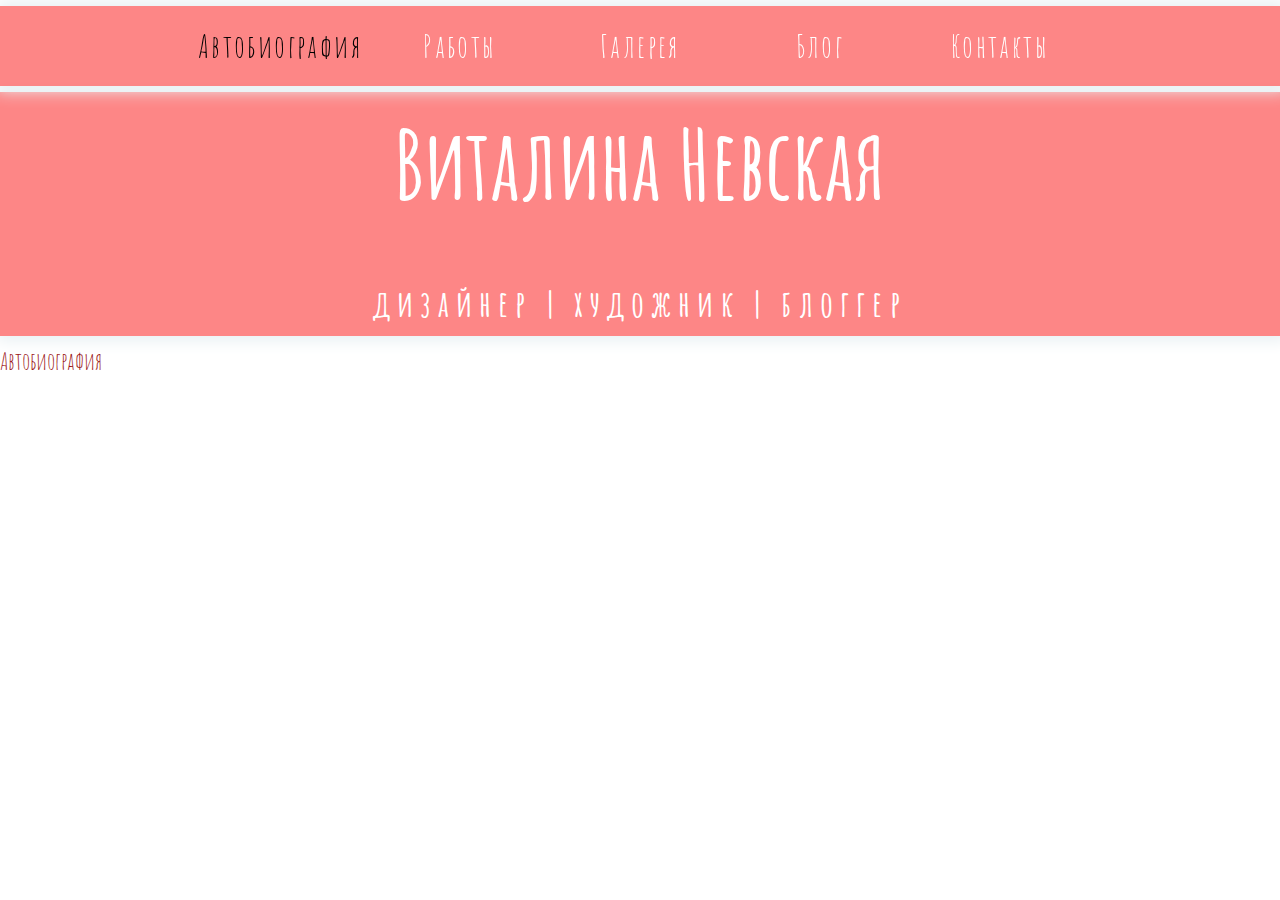
==== avtobiografiy.html @ fa7b2b51 "галерея" ====
<!DOCTYPE html>
<html lang="ru">
    <head>
        <meta charset="utf-8">
        <title>Виталина Невская | дизайнер | художник | блоггер</title>
        <link rel="stylesheet" href="styles/main.css">
        <link href="https://fonts.googleapis.com/css?family=Amatic+SC&display=swap" rel="stylesheet">
        <meta name="viewport" content="width=device-width, initial-scale=1">
    </head>

    <body>
        <header>
            <nav>
                <ul class="top_menu" title="Навигация">
                    <li class="active_page">Автобиография</li>
                    <li><a href="work.html">Работы</a></li>
                    <li><a href=gallery.html>Галерея</a></li>
                    <li><a href="blog.html">Блог</a>
                        <ul class="submenu">
                            <li><a href="#">О личном</a></li>
                            <li><a href="#">Лайфхаки</a></li>
                        </ul>
                    </li>    
                    <li><a href="contact.html">Контакты</a></li>
                </ul>
            </nav>
            <h1 title="Главная страница"><a href=index.html>Виталина Невская</a></h1>
            <h3 title="Специализация">дизайнер | художник | блоггер</h3>
        </header>

        <section>
            Автобиография
        </section>

        <footer>

        </footer>
    </body>

</html>
---- styles/main.css ----
* {
    box-sizing: border-box;
    }

body {
    font-size: 1.5em;
    font-family: 'Amatic SC', cursive;
    color: rgb(155, 24, 24);
    margin: 0;
    padding: 0;
    background-image: url("../images/bg.png");
    background-size: 100%;
    background-repeat: no-repeat;
    }

header, nav {
    width: 100%;
    color: #fff;
    background-color:#fc6363c5;
    box-shadow: 2px 0px 15px 5px #e9f0f3;
    }

header h1 {
    margin-top: 92px;
    }

header h1, header h3 {
    text-align: center;
    font-size: 4em;
    padding: 10px;
    margin-bottom: 10px;
    }

header h3{
    font-size: 1.5em;
    letter-spacing: 0.2em;
    }

nav{
    position: fixed;
    top: 6px;
    }

nav ul {
    list-style: none;
    letter-spacing: 0.1em;
    padding: 0;
    margin: 0;
    }

nav a {
    color: #fff;
    text-decoration: none;
    }

nav a:hover {
    color: rgb(3, 15, 15);
    text-decoration: underline;
    }

h1>a {
    text-decoration: none;
    color: #fff;
    }

h1>a:hover {
    color: rgb(48, 46, 46);
    }

.active_page {
    color: black;
}

.top_menu{
    width: 900px;
    display: grid;
    grid-template-columns: repeat(5, 1fr);
    text-align: center;
    margin: 20px auto;
    }

.top_menu > li {
    display: inline-block;
    position: relative;
    font-size: 1.3em;
    }

.submenu {
    position: absolute;
    transform: scaleY(0);
    transform-origin: 0 0;
    transition: 0.3s linear;
    text-align: left;
    line-height: 2em;
    padding-top: 5px;
    }

ul.submenu {
    width: 180px;
    padding-left: 50px;
    background-color:#ff7c7c;
    }
      
.top_menu > li:hover .submenu{
    transform: scaleY(1);
    }

/*.two_columns {
    display: grid;
    grid-template-columns: repeat(2, 1fr);
    }

.two_columns p {
    text-align: justify;
    padding: 5px 10px;
    margin: 5px;
    width: 85%;
    }
h2.product_name {
    font-size: 1.2em;
    text-align: center;
    margin-top: 20px;
    color: #ffa000;
    }
 p.product_price {
    margin: 20px 0;
    }
.product_price a {
    font-size: 1.2em;
    padding: 5px 10px;
    text-decoration: none;
    border: 1px solid #000;
    border-radius: 10px;
    background: radial-gradient(#fff 50%, #90a4ae);
    color: #000;
    box-shadow: 0 0 10px 5px #212121;
    }
.product_price a:hover {
    background: radial-gradient(#fff 50%, #607d8b);
    color: #FB8C00;
    border-color: #FB8C00;
    }
.left_margin {
    margin-left: 35px;
    }
.line_bottom {
    border-bottom: 3px solid #ffa000;
    padding-bottom: 5px;
    }
.border_comments {
    width: 70%;
    border: 1px solid #fff;
    border-radius: 50px;
    padding: 5px 20px;
    color: #000;
    background: radial-gradient(#fff 50%, #90a4ae);
    box-shadow: 0 0 10px 5px #212121;
    }
    .border_comments img {
    float: left;
    margin-right: 10px;
    }
p.border_comments span {
    font-size: 1.2em;
    font-weight: 600;
    color: #FB8C00;
    }*/
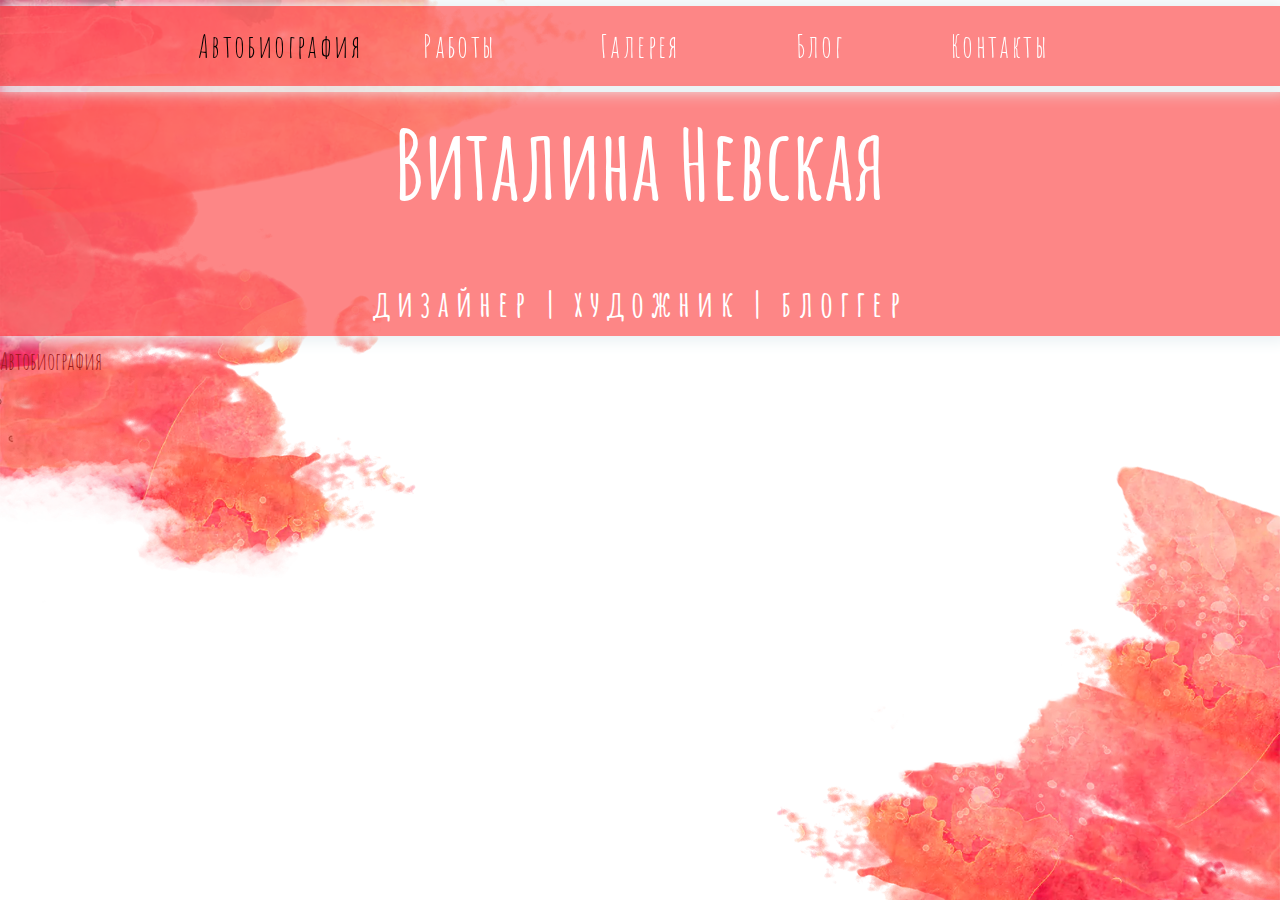
==== commit da78b914: "jghj" ====
--- a/avtobiografiy.html
+++ b/avtobiografiy.html
@@ -2,10 +2,10 @@
 <html lang="ru">
     <head>
         <meta charset="utf-8">
+        <meta name="viewport" content="width=device-width, initial-scale=1, shrink-to-fit=no">
         <title>Виталина Невская | дизайнер | художник | блоггер</title>
         <link rel="stylesheet" href="styles/main.css">
         <link href="https://fonts.googleapis.com/css?family=Amatic+SC&display=swap" rel="stylesheet">
-        <meta name="viewport" content="width=device-width, initial-scale=1">
     </head>
 
     <body>
--- a/styles/main.css
+++ b/styles/main.css
@@ -8,9 +8,9 @@
     color: rgb(155, 24, 24);
     margin: 0;
     padding: 0;
-    background-image: url("../images/bg.png");
-    background-size: 100%;
-    background-repeat: no-repeat;
+    background-image: url("../images/bg.webp");
+    background-size: cover;
+    background-repeat: repeat-y;
     }
 
 header, nav {
@@ -31,9 +31,25 @@
     margin-bottom: 10px;
     }
 
-header h3{
+header h3 {
     font-size: 1.5em;
     letter-spacing: 0.2em;
+    }
+
+h2 {
+    margin-top: 70px;
+    padding: 20px;
+    letter-spacing: 0.1em;
+    text-align: center;
+    font-size: 1.5em;
+    color: black;
+    background-color:rgba(133, 138, 138, 0.281);
+    }
+
+h4 {
+    font-size: 1.2em;
+    margin: 15px;
+    padding: 0;
     }
 
 nav{
@@ -67,9 +83,25 @@
     color: rgb(48, 46, 46);
     }
 
+figure {
+    float: left;
+    padding: 20px;
+    margin: 15px;
+    background-color: rgba(133, 138, 138, 0.281);
+    height: 27em;
+    color: black;
+    border: 3px solid black;
+    }
+    
+figure>img {
+    height: 18em;
+    border: 6px solid rgba(255, 255, 255, 0.781);
+    }
+    
+
 .active_page {
     color: black;
-}
+    }
 
 .top_menu{
     width: 900px;
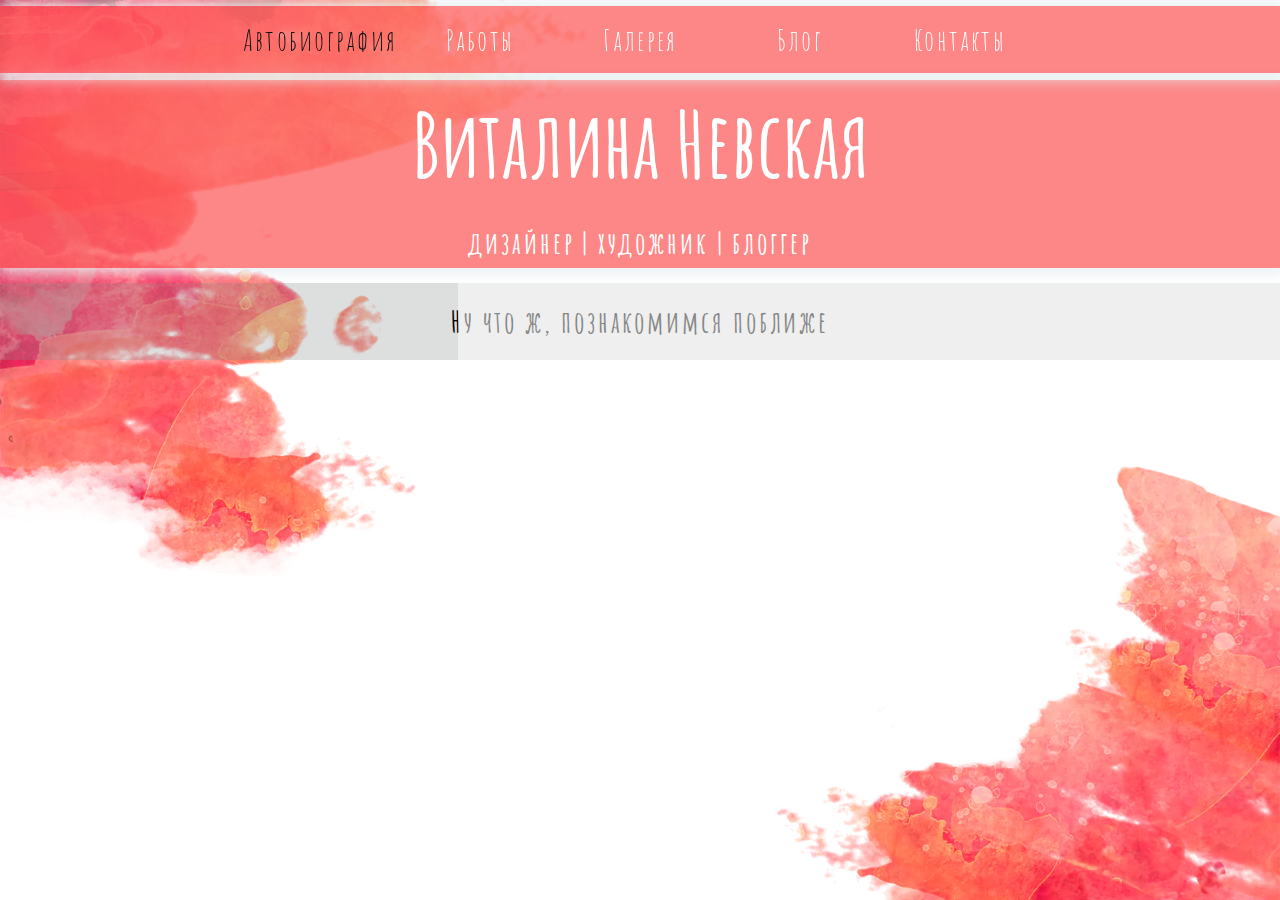
==== commit ab334c58: "bk" ====
--- a/avtobiografiy.html
+++ b/avtobiografiy.html
@@ -14,11 +14,11 @@
                 <ul class="top_menu" title="Навигация">
                     <li class="active_page">Автобиография</li>
                     <li><a href="work.html">Работы</a></li>
-                    <li><a href=gallery.html>Галерея</a></li>
-                    <li><a href="blog.html">Блог</a>
+                    <li><a href="gallery.html">Галерея</a></li>
+                    <li><a href="#">Блог</a>
                         <ul class="submenu">
-                            <li><a href="#">О личном</a></li>
-                            <li><a href="#">Лайфхаки</a></li>
+                            <li><a href="blog_o_lichnom.html">О личном</a></li>
+                            <li><a href="blog_lifehack.html">Лайфхаки</a></li>
                         </ul>
                     </li>    
                     <li><a href="contact.html">Контакты</a></li>
@@ -29,8 +29,14 @@
         </header>
 
         <section>
-            Автобиография
+            <svg width="100%" height="77">
+                <rect width="100%" height="100" fill="rgba(255, 255, 255, 0.527)">
+                    <animate attributeName="x" form="0" to="100%" dur="2s" fill="freeze" repeatCount="1"/>
+                </rect>
+            </svg>
+            <h2>Ну что ж, познакомимся поближе</h2>
         </section>
+
 
         <footer>
 
--- a/styles/main.css
+++ b/styles/main.css
@@ -3,7 +3,7 @@
     }
 
 body {
-    font-size: 1.5em;
+    font-size: 1.4em;
     font-family: 'Amatic SC', cursive;
     color: rgb(155, 24, 24);
     margin: 0;
@@ -14,34 +14,42 @@
     }
 
 header, nav {
-    width: 100%;
     color: #fff;
     background-color:#fc6363c5;
     box-shadow: 2px 0px 15px 5px #e9f0f3;
     }
 
-header h1 {
-    margin-top: 92px;
+h1 {
+    margin: 80px 0 10px 0;
+    font-size: 4em;
     }
 
-header h1, header h3 {
-    text-align: center;
-    font-size: 4em;
-    padding: 10px;
-    margin-bottom: 10px;
+h1>a {
+    text-decoration: none;
+    color: #fff;
+    }
+    
+h1>a:hover {
+    color: rgb(48, 46, 46);
     }
 
-header h3 {
-    font-size: 1.5em;
-    letter-spacing: 0.2em;
+h1, h3 {
+    text-align: center;
+    padding: 7px;
+    }
+
+h3 {
+    font-size: 1.3em;
+    letter-spacing: 0.1em;
+    margin:5px 0 15px 0;
     }
 
 h2 {
-    margin-top: 70px;
+    margin: 15px 0px 15px 0px;
     padding: 20px;
     letter-spacing: 0.1em;
     text-align: center;
-    font-size: 1.5em;
+    font-size: 1.3em;
     color: black;
     background-color:rgba(133, 138, 138, 0.281);
     }
@@ -53,6 +61,7 @@
     }
 
 nav{
+    width: 100%;
     position: fixed;
     top: 6px;
     }
@@ -74,22 +83,13 @@
     text-decoration: underline;
     }
 
-h1>a {
-    text-decoration: none;
-    color: #fff;
-    }
-
-h1>a:hover {
-    color: rgb(48, 46, 46);
-    }
-
 figure {
     float: left;
     padding: 20px;
     margin: 15px;
     background-color: rgba(133, 138, 138, 0.281);
     height: 27em;
-    color: black;
+    color: rgb(3, 15, 15);
     border: 3px solid black;
     }
     
@@ -97,18 +97,23 @@
     height: 18em;
     border: 6px solid rgba(255, 255, 255, 0.781);
     }
-    
+
+svg {
+    position: absolute;
+    margin: 0;
+    padding: 0;
+    }
 
 .active_page {
-    color: black;
+    color: rgb(3, 15, 15);
     }
 
 .top_menu{
-    width: 900px;
+    width: 800px;
     display: grid;
     grid-template-columns: repeat(5, 1fr);
     text-align: center;
-    margin: 20px auto;
+    margin: 15px auto;
     }
 
 .top_menu > li {
@@ -122,78 +127,15 @@
     transform: scaleY(0);
     transform-origin: 0 0;
     transition: 0.3s linear;
-    text-align: left;
     line-height: 2em;
-    padding-top: 5px;
     }
 
 ul.submenu {
     width: 180px;
-    padding-left: 50px;
-    background-color:#ff7c7c;
+    text-align: center;
+    background-color:#ff7c7cce;
     }
       
 .top_menu > li:hover .submenu{
     transform: scaleY(1);
     }
-
-/*.two_columns {
-    display: grid;
-    grid-template-columns: repeat(2, 1fr);
-    }
-
-.two_columns p {
-    text-align: justify;
-    padding: 5px 10px;
-    margin: 5px;
-    width: 85%;
-    }
-h2.product_name {
-    font-size: 1.2em;
-    text-align: center;
-    margin-top: 20px;
-    color: #ffa000;
-    }
- p.product_price {
-    margin: 20px 0;
-    }
-.product_price a {
-    font-size: 1.2em;
-    padding: 5px 10px;
-    text-decoration: none;
-    border: 1px solid #000;
-    border-radius: 10px;
-    background: radial-gradient(#fff 50%, #90a4ae);
-    color: #000;
-    box-shadow: 0 0 10px 5px #212121;
-    }
-.product_price a:hover {
-    background: radial-gradient(#fff 50%, #607d8b);
-    color: #FB8C00;
-    border-color: #FB8C00;
-    }
-.left_margin {
-    margin-left: 35px;
-    }
-.line_bottom {
-    border-bottom: 3px solid #ffa000;
-    padding-bottom: 5px;
-    }
-.border_comments {
-    width: 70%;
-    border: 1px solid #fff;
-    border-radius: 50px;
-    padding: 5px 20px;
-    color: #000;
-    background: radial-gradient(#fff 50%, #90a4ae);
-    box-shadow: 0 0 10px 5px #212121;
-    }
-    .border_comments img {
-    float: left;
-    margin-right: 10px;
-    }
-p.border_comments span {
-    font-size: 1.2em;
-    font-weight: 600;
-    color: #FB8C00;
-    }*/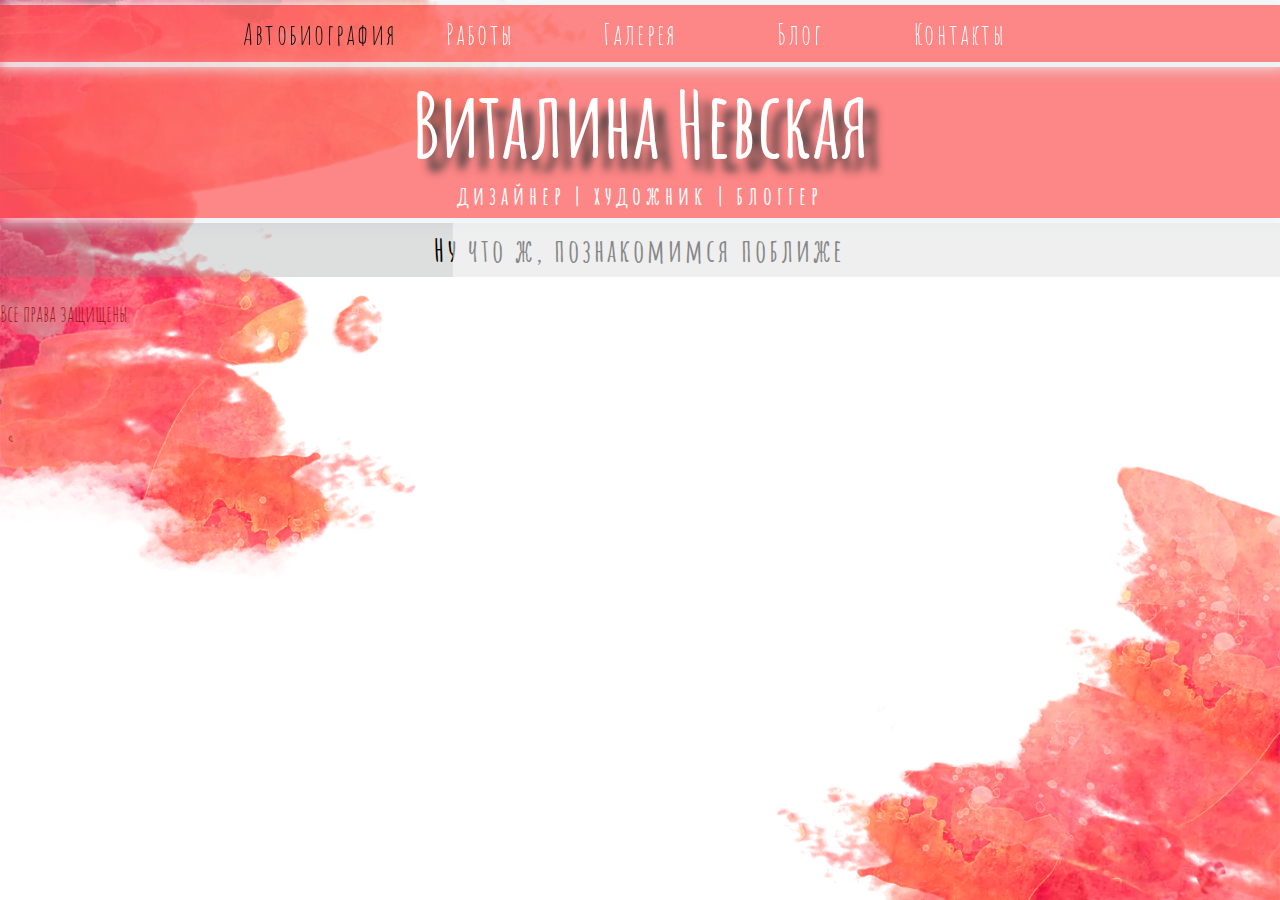
==== commit 77490596: "gdf" ====
--- a/avtobiografiy.html
+++ b/avtobiografiy.html
@@ -1,46 +1,57 @@
 <!DOCTYPE html>
 <html lang="ru">
-    <head>
-        <meta charset="utf-8">
-        <meta name="viewport" content="width=device-width, initial-scale=1, shrink-to-fit=no">
-        <title>Виталина Невская | дизайнер | художник | блоггер</title>
-        <link rel="stylesheet" href="styles/main.css">
-        <link href="https://fonts.googleapis.com/css?family=Amatic+SC&display=swap" rel="stylesheet">
-    </head>
+  <head>
+    <meta charset="utf-8" />
+    <meta name="viewport" content="width=device-width, initial-scale=1" />
+    <title>Виталина Невская | дизайнер | художник | блоггер</title>
+    <link rel="stylesheet" href="styles/main.css" />
+    <link
+      href="https://fonts.googleapis.com/css?family=Amatic+SC&display=swap"
+      rel="stylesheet"
+    />
+  </head>
 
-    <body>
-        <header>
-            <nav>
-                <ul class="top_menu" title="Навигация">
-                    <li class="active_page">Автобиография</li>
-                    <li><a href="work.html">Работы</a></li>
-                    <li><a href="gallery.html">Галерея</a></li>
-                    <li><a href="#">Блог</a>
-                        <ul class="submenu">
-                            <li><a href="blog_o_lichnom.html">О личном</a></li>
-                            <li><a href="blog_lifehack.html">Лайфхаки</a></li>
-                        </ul>
-                    </li>    
-                    <li><a href="contact.html">Контакты</a></li>
-                </ul>
-            </nav>
-            <h1 title="Главная страница"><a href=index.html>Виталина Невская</a></h1>
-            <h3 title="Специализация">дизайнер | художник | блоггер</h3>
-        </header>
+  <body>
+    <header>
+      <nav>
+        <ul class="top_menu" title="Навигация">
+          <li class="active_page">Автобиография</li>
+          <li><a href="work.html">Работы</a></li>
+          <li><a href="gallery.html">Галерея</a></li>
+          <li>
+            <a href="#">Блог</a>
+            <ul class="submenu">
+              <li><a href="blog_o_lichnom.html">О личном</a></li>
+              <li><a href="blog_lifehack.html">Лайфхаки</a></li>
+            </ul>
+          </li>
+          <li><a href="contact.html">Контакты</a></li>
+        </ul>
+      </nav>
+      <h1 title="Главная страница">
+        <a href="index.html">Виталина Невская</a>
+      </h1>
+      <h3 title="Специализация">дизайнер | художник | блоггер</h3>
+    </header>
 
-        <section>
-            <svg width="100%" height="77">
-                <rect width="100%" height="100" fill="rgba(255, 255, 255, 0.527)">
-                    <animate attributeName="x" form="0" to="100%" dur="2s" fill="freeze" repeatCount="1"/>
-                </rect>
-            </svg>
-            <h2>Ну что ж, познакомимся поближе</h2>
-        </section>
+    <section>
+      <svg width="100%" height="54">
+        <rect width="100%" height="100" fill="rgba(255, 255, 255, 0.527)">
+          <animate
+            attributeName="x"
+            form="0"
+            to="100%"
+            dur="2s"
+            fill="freeze"
+            repeatCount="1"
+          />
+        </rect>
+      </svg>
+      <h2>Ну что ж, познакомимся поближе</h2>
+    </section>
 
-
-        <footer>
-
-        </footer>
-    </body>
-
-</html>+    <footer>
+      <p>Все права защищены</p>
+    </footer>
+  </body>
+</html>
--- a/styles/main.css
+++ b/styles/main.css
@@ -1,141 +1,225 @@
 * {
-    box-sizing: border-box;
-    }
+  box-sizing: border-box;
+}
 
 body {
-    font-size: 1.4em;
-    font-family: 'Amatic SC', cursive;
-    color: rgb(155, 24, 24);
-    margin: 0;
-    padding: 0;
-    background-image: url("../images/bg.webp");
-    background-size: cover;
-    background-repeat: repeat-y;
-    }
-
-header, nav {
-    color: #fff;
-    background-color:#fc6363c5;
-    box-shadow: 2px 0px 15px 5px #e9f0f3;
-    }
+  font-size: 1.4em;
+  font-family: "Amatic SC", cursive;
+  color: rgb(155, 24, 24);
+  margin: 0;
+  padding: 0;
+  background-image: url("../images/bg.webp");
+  background-size: 100%;
+  background-attachment: fixed;
+}
+
+header,
+nav {
+  color: #fff;
+  background-color: #fc6363c5;
+  box-shadow: 2px 0px 15px 5px #e9f0f3;
+}
 
 h1 {
-    margin: 80px 0 10px 0;
-    font-size: 4em;
-    }
-
-h1>a {
-    text-decoration: none;
-    color: #fff;
-    }
-    
-h1>a:hover {
-    color: rgb(48, 46, 46);
-    }
-
-h1, h3 {
-    text-align: center;
-    padding: 7px;
-    }
-
+  margin: 67px 0 0 0;
+  padding: 0;
+  font-size: 4em;
+  text-shadow: 12px 12px 9px rgb(52, 56, 56);
+}
+
+h1 > a {
+  text-decoration: none;
+  color: #fff;
+}
+
+h1 > a:hover {
+  color: rgb(48, 46, 46);
+}
+
+h1,
 h3 {
-    font-size: 1.3em;
-    letter-spacing: 0.1em;
-    margin:5px 0 15px 0;
-    }
+  text-align: center;
+}
+
+h3 {
+  font-size: 1.1em;
+  letter-spacing: 0.2em;
+  margin: 0 0 5px 0;
+  padding-bottom: 7px;
+}
 
 h2 {
-    margin: 15px 0px 15px 0px;
-    padding: 20px;
-    letter-spacing: 0.1em;
-    text-align: center;
-    font-size: 1.3em;
-    color: black;
-    background-color:rgba(133, 138, 138, 0.281);
-    }
+  margin: 5px 0px 5px 0px;
+  padding: 7px;
+  letter-spacing: 0.1em;
+  text-align: center;
+  font-size: 1.4em;
+  color: black;
+  background-color: rgba(133, 138, 138, 0.281);
+}
 
 h4 {
-    font-size: 1.2em;
-    margin: 15px;
-    padding: 0;
-    }
-
-nav{
-    width: 100%;
-    position: fixed;
-    top: 6px;
-    }
+  font-size: 1.2em;
+  margin: 15px;
+  padding: 0;
+}
+
+nav {
+  width: 100%;
+  position: fixed;
+  top: 5px;
+  z-index: 4;
+}
 
 nav ul {
-    list-style: none;
-    letter-spacing: 0.1em;
-    padding: 0;
-    margin: 0;
-    }
+  list-style: none;
+  letter-spacing: 0.1em;
+  padding: 0;
+  margin: 0;
+}
 
 nav a {
-    color: #fff;
-    text-decoration: none;
-    }
+  color: #fff;
+  text-decoration: none;
+}
 
 nav a:hover {
-    color: rgb(3, 15, 15);
-    text-decoration: underline;
-    }
+  color: rgb(3, 15, 15);
+  text-decoration: underline;
+}
 
 figure {
-    float: left;
-    padding: 20px;
-    margin: 15px;
-    background-color: rgba(133, 138, 138, 0.281);
-    height: 27em;
-    color: rgb(3, 15, 15);
-    border: 3px solid black;
-    }
-    
-figure>img {
-    height: 18em;
-    border: 6px solid rgba(255, 255, 255, 0.781);
-    }
+  float: left;
+  padding: 20px;
+  margin: 15px;
+  background-color: rgba(133, 138, 138, 0.281);
+  height: 27em;
+  color: rgb(3, 15, 15);
+  border: 3px solid black;
+}
+
+figure > img {
+  height: 18em;
+  border: 6px solid rgba(255, 255, 255, 0.781);
+}
 
 svg {
-    position: absolute;
-    margin: 0;
-    padding: 0;
-    }
+  position: absolute;
+  margin: 0;
+  padding: 0;
+}
+
+.selfi-im {
+  margin: 1vw;
+  border-radius: 50%;
+  border: 20px double rgba(10, 10, 10, 0.568);
+}
+
+.center {
+  text-align: center;
+  height: 750px;
+  width: 100%;
+  margin: 1% auto;
+}
+
+.footer-layout {
+  bottom: 0;
+  text-align: center;
+  padding: 20px;
+  margin: 20px 0 0 0;
+  background-color: rgb(48, 47, 47);
+  color: white;
+  box-shadow: 3px 1px 15px 5px #494848;
+  border-top: 1px solid rgb(138, 143, 143);
+  clear: both;
+}
 
 .active_page {
-    color: rgb(3, 15, 15);
-    }
-
-.top_menu{
-    width: 800px;
-    display: grid;
-    grid-template-columns: repeat(5, 1fr);
-    text-align: center;
-    margin: 15px auto;
-    }
+  color: rgb(3, 15, 15);
+}
+
+.top_menu {
+  width: 800px;
+  display: grid;
+  grid-template-columns: repeat(5, 1fr);
+  text-align: center;
+  margin: 10px auto;
+}
 
 .top_menu > li {
-    display: inline-block;
-    position: relative;
-    font-size: 1.3em;
-    }
+  display: inline-block;
+  position: relative;
+  font-size: 1.3em;
+}
 
 .submenu {
-    position: absolute;
-    transform: scaleY(0);
-    transform-origin: 0 0;
-    transition: 0.3s linear;
-    line-height: 2em;
-    }
+  position: absolute;
+  transform: scaleY(0);
+  transform-origin: 0 0;
+  transition: 0.3s linear;
+  line-height: 2em;
+}
 
 ul.submenu {
-    width: 180px;
-    text-align: center;
-    background-color:#ff7c7cce;
-    }
-      
-.top_menu > li:hover .submenu{
-    transform: scaleY(1);
-    }
+  width: 180px;
+  text-align: center;
+  background-color: #ff7c7cce;
+}
+
+.top_menu > li:hover .submenu {
+  transform: scaleY(1);
+}
+
+.scroll-top-btn {
+  position: fixed;
+  right: 20px;
+  bottom: 20px;
+  width: 40px;
+  height: 40px;
+  border-radius: 50%;
+  box-shadow: 0px 3px 7px 5px rgba(116, 114, 114, 0.746);
+  background-color: rgba(189, 189, 189, 0.541);
+  z-index: 5;
+}
+
+.scroll-top-btn-icon {
+  width: 40px;
+  height: 40px;
+  display: block;
+}
+
+img.scroll-top-btn-icon {
+  padding: 0;
+  border: 0;
+  vertical-align: middle;
+}
+
+.hidden {
+  display: none /*!important*/;
+}
+
+@media (max-width: 800px) {
+.top_menu {
+  width: 500px;
+}
+
+@media (max-width: 600px) {
+  .top_menu {
+    font-size: .8em;
+    height: 50px;
+    grid-template: repeat(2, 1fr)/repeat(3, 1fr);
+  }
+  h1 {
+  margin-top: 14%;
+  font-size: 2em;
+  }
+  h3{
+    font-size: .7em;
+    letter-spacing: 0.2em;
+    margin: 0 0 5px 0;
+    padding-bottom: 7px;
+  }
+  h2{
+    font-size: 1em;
+  }
+}
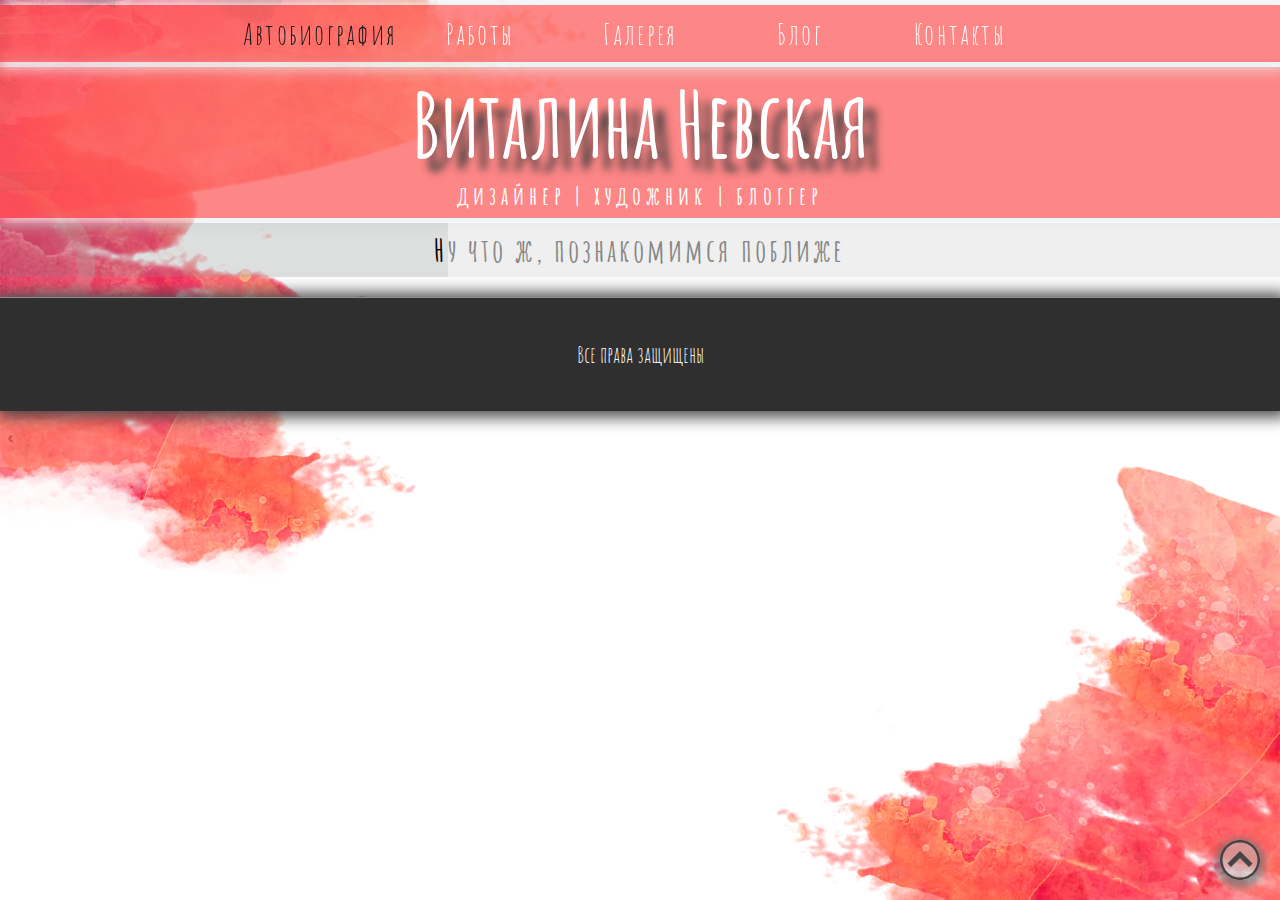
==== commit fa44a5f3: "gdf" ====
--- a/avtobiografiy.html
+++ b/avtobiografiy.html
@@ -50,7 +50,17 @@
       <h2>Ну что ж, познакомимся поближе</h2>
     </section>
 
-    <footer>
+    <a
+    href="#"
+    class="scroll-top-btn "
+    id="scroll-top-button"
+    onclick="document.fireEvent('scrollToTopClick');"
+    style="visibility: visible; zoom: 1;"
+  >
+    <img src="images/scroll-btn.svg" class="scroll-top-btn-icon" alt="▲" />
+  </a>
+
+    <footer class="footer-layout">
       <p>Все права защищены</p>
     </footer>
   </body>
--- a/styles/main.css
+++ b/styles/main.css
@@ -88,50 +88,10 @@
   text-decoration: underline;
 }
 
-figure {
-  float: left;
-  padding: 20px;
-  margin: 15px;
-  background-color: rgba(133, 138, 138, 0.281);
-  height: 27em;
-  color: rgb(3, 15, 15);
-  border: 3px solid black;
-}
-
-figure > img {
-  height: 18em;
-  border: 6px solid rgba(255, 255, 255, 0.781);
-}
-
 svg {
   position: absolute;
   margin: 0;
   padding: 0;
-}
-
-.selfi-im {
-  margin: 1vw;
-  border-radius: 50%;
-  border: 20px double rgba(10, 10, 10, 0.568);
-}
-
-.center {
-  text-align: center;
-  height: 750px;
-  width: 100%;
-  margin: 1% auto;
-}
-
-.footer-layout {
-  bottom: 0;
-  text-align: center;
-  padding: 20px;
-  margin: 20px 0 0 0;
-  background-color: rgb(48, 47, 47);
-  color: white;
-  box-shadow: 3px 1px 15px 5px #494848;
-  border-top: 1px solid rgb(138, 143, 143);
-  clear: both;
 }
 
 .active_page {
@@ -158,6 +118,7 @@
   transform-origin: 0 0;
   transition: 0.3s linear;
   line-height: 2em;
+  border-radius: 3%;
 }
 
 ul.submenu {
@@ -195,31 +156,44 @@
 }
 
 .hidden {
-  display: none /*!important*/;
+  display: none !important;
+}
+
+.footer-layout {
+  bottom: 0;
+  text-align: center;
+  padding: 20px;
+  margin: 20px 0 0 0;
+  background-color: rgb(48, 47, 47);
+  color: white;
+  box-shadow: 3px 1px 15px 5px #494848;
+  border-top: 1px solid rgb(138, 143, 143);
+  clear: both;
 }
 
 @media (max-width: 800px) {
-.top_menu {
-  width: 500px;
+  .top_menu {
+    width: 500px;
+  }
 }
 
 @media (max-width: 600px) {
   .top_menu {
-    font-size: .8em;
+    font-size: 0.8em;
     height: 50px;
-    grid-template: repeat(2, 1fr)/repeat(3, 1fr);
+    grid-template: repeat(2, 1fr) / repeat(3, 1fr);
   }
   h1 {
-  margin-top: 14%;
-  font-size: 2em;
+    margin-top: 14%;
+    font-size: 3em;
   }
-  h3{
-    font-size: .7em;
+  h3 {
+    font-size: 1em;
     letter-spacing: 0.2em;
     margin: 0 0 5px 0;
     padding-bottom: 7px;
   }
-  h2{
+  h2 {
     font-size: 1em;
   }
 }
